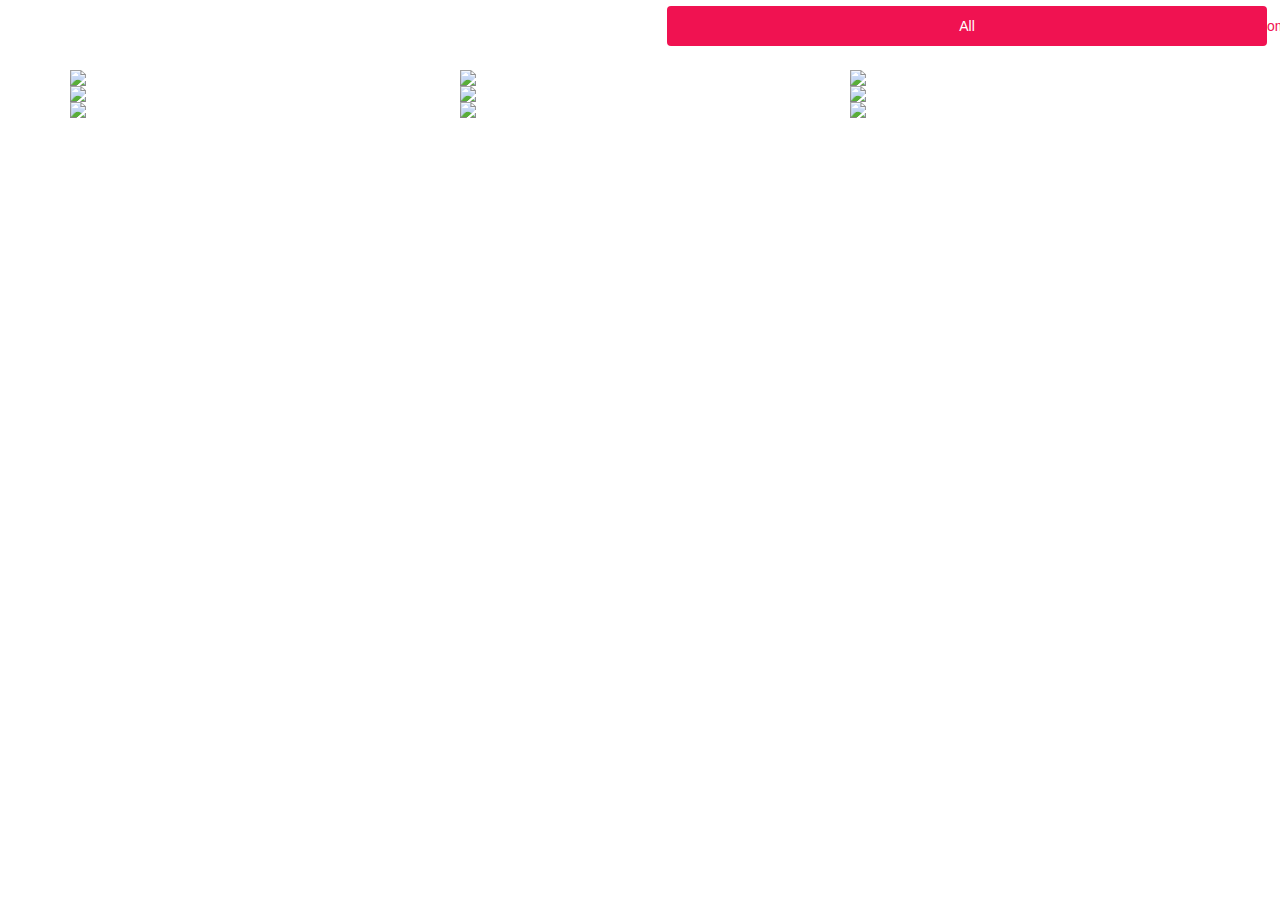
==== armando_perez/index.html @ a3532160 "armando perez" ====
<!DOCTYPE html>
<html lang="en">

<head>
    <meta charset="utf-8">
    <meta http-equiv="X-UA-Compatible" content="IE=edge">
    <meta name="viewport" content="width=device-width, initial-scale=1">
    <title></title>

    <link rel="stylesheet" href="https://maxcdn.bootstrapcdn.com/bootstrap/3.3.5/css/bootstrap.min.css">
    <link rel="stylesheet" href="https://maxcdn.bootstrapcdn.com/font-awesome/4.4.0/css/font-awesome.min.css">
    <link rel="stylesheet" href="style.css">

    <!--[if lt IE 9]>
      <script src="https://oss.maxcdn.com/libs/html5shiv/3.7.2/html5shiv.js"></script>
      <script src="https://oss.maxcdn.com/libs/respond.js/1.4.2/respond.min.js"></script>
    <![endif]-->
</head>

<body>
    <div class="header">
        <div class="container">
            <div class="row">
                <div class="col-md-5">
                    <h1>ARMANDO PEREZ</h1>
                </div>

                <div class="pull-right">
                    <ul class="nav nav-pills">
                        <li role="presentation" class="active"><a href="#">All</a></li>
                        <li role="presentation"><a href="#">Consumer</a></li>
                        <li role="presentation"><a href="#">Mobile</a></li>
                        <li role="presentation"><a href="#">Commerce</a></li>
                        <li role="presentation"><a href="#">Enterprise</a></li>
                    </ul>
                </div>

            </div>
        </div>
    </div>

    <div class="main">
        <div class="container">
            <div class="row">
                <div class="col-md-4">
                    <a href="www.nba.com" class="jewels"><img src="https://s3.amazonaws.com/codecademy-content/projects/armando-perez/p1.jpg"></a>
                </div>
                <div class="col-md-4">
                    <a href="www.nba.com" class="jewels"><img src="https://s3.amazonaws.com/codecademy-content/projects/armando-perez/p2.jpg"></a>
                </div>
                <div class="col-md-4">
                    <a href="www.nba.com" class="jewels"><img src="https://s3.amazonaws.com/codecademy-content/projects/armando-perez/p3.jpg"></a>
                </div>
            </div>

            <div class="row">
                <div class="col-md-4">
                    <a href="www.nba.com" class="jewels"><img src="https://s3.amazonaws.com/codecademy-content/projects/armando-perez/p4.jpg"></a>
                </div>
                <div class="col-md-4">
                    <a href="www.nba.com" class="jewels"><img src="https://s3.amazonaws.com/codecademy-content/projects/armando-perez/p5.jpg"></a>
                </div>
                <div class="col-md-4">
                    <a href="www.nba.com" class="jewels"><img src="https://s3.amazonaws.com/codecademy-content/projects/armando-perez/p6.jpg"></a>
                </div>
            </div>

            <div class="row">
                <div class="col-md-4">
                    <a href="www.nba.com" class="jewels"><img src="https://s3.amazonaws.com/codecademy-content/projects/armando-perez/p7.jpg"></a>
                </div>
                <div class="col-md-4">
                    <a href="www.nba.com" class="jewels"><img src="https://s3.amazonaws.com/codecademy-content/projects/armando-perez/p8.jpg"></a>
                </div>
                <div class="col-md-4">
                    <a href="www.nba.com" class="jewels"><img src="https://s3.amazonaws.com/codecademy-content/projects/armando-perez/p9.jpg"></a>
                </div>
            </div>
        </div>
    </div>

    <script src="https://ajax.googleapis.com/ajax/libs/jquery/1.11.3/jquery.min.js"></script>
    <script src="https://maxcdn.bootstrapcdn.com/bootstrap/3.3.5/js/bootstrap.min.js"></script>
</body>

</html>
---- armando_perez/style.css ----
html, body {
  margin: 0;
  padding: 0;
}

body {
  background-image:url(https://s3.amazonaws.com/codecademy-content/projects/armando-perez/brand.jpg);
}
.header ul, .footer ul {
    padding: 0 20px;
    margin: 0;
    list-style: none;
}

.header li {
    display: inline;
    width: 100px;
    text-align: center;
    margin: 6px;
}

.header li a {
    color: #f01251;
}

.header li.active a {
    background-color: #f01251;
}

.header h1 {
  color: #fff;
}

.jewels img {
  width:100%;
  display:block;
}

a {
  width:600px;
}
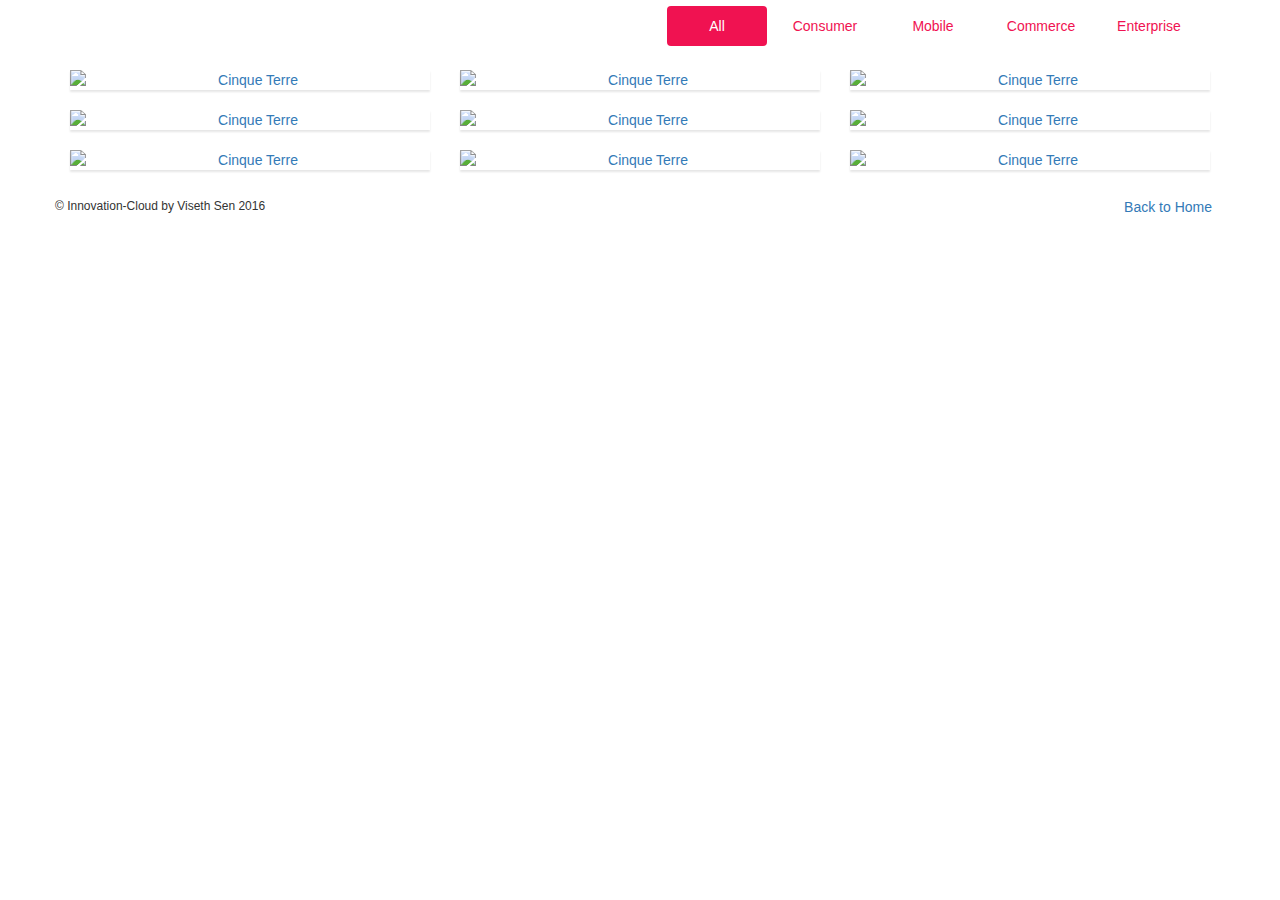
==== commit a75cbead: "need to finish footer on armando" ====
--- a/armando_perez/index.html
+++ b/armando_perez/index.html
@@ -41,42 +41,57 @@
 
     <div class="main">
         <div class="container">
+          <div class="text-center">
             <div class="row">
-                <div class="col-md-4">
-                    <a href="www.nba.com" class="jewels"><img src="https://s3.amazonaws.com/codecademy-content/projects/armando-perez/p1.jpg"></a>
+                <div class="col-sm-4">
+                    <a href="www.nba.com" class="thumbnail"><img src="https://s3.amazonaws.com/codecademy-content/projects/armando-perez/p1.jpg" class="img-responsive" alt="Cinque Terre"></a>
                 </div>
-                <div class="col-md-4">
-                    <a href="www.nba.com" class="jewels"><img src="https://s3.amazonaws.com/codecademy-content/projects/armando-perez/p2.jpg"></a>
+                <div class="col-sm-4">
+                    <a href="www.nba.com" class="thumbnail"><img src="https://s3.amazonaws.com/codecademy-content/projects/armando-perez/p2.jpg" class="img-responsive" alt="Cinque Terre"></a>
                 </div>
-                <div class="col-md-4">
-                    <a href="www.nba.com" class="jewels"><img src="https://s3.amazonaws.com/codecademy-content/projects/armando-perez/p3.jpg"></a>
+                <div class="col-sm-4">
+                    <a href="www.nba.com" class="thumbnail"><img src="https://s3.amazonaws.com/codecademy-content/projects/armando-perez/p3.jpg" class="img-responsive" alt="Cinque Terre"></a>
                 </div>
             </div>
 
             <div class="row">
-                <div class="col-md-4">
-                    <a href="www.nba.com" class="jewels"><img src="https://s3.amazonaws.com/codecademy-content/projects/armando-perez/p4.jpg"></a>
+                <div class="col-sm-4">
+                    <a href="www.nba.com" class="thumbnail"><img src="https://s3.amazonaws.com/codecademy-content/projects/armando-perez/p4.jpg" class="img-responsive" alt="Cinque Terre"></a>
                 </div>
-                <div class="col-md-4">
-                    <a href="www.nba.com" class="jewels"><img src="https://s3.amazonaws.com/codecademy-content/projects/armando-perez/p5.jpg"></a>
+                <div class="col-sm-4">
+                    <a href="www.nba.com" class="thumbnail"><img src="https://s3.amazonaws.com/codecademy-content/projects/armando-perez/p5.jpg" class="img-responsive" alt="Cinque Terre"></a>
                 </div>
-                <div class="col-md-4">
-                    <a href="www.nba.com" class="jewels"><img src="https://s3.amazonaws.com/codecademy-content/projects/armando-perez/p6.jpg"></a>
+                <div class="col-sm-4">
+                    <a href="www.nba.com" class="thumbnail"><img src="https://s3.amazonaws.com/codecademy-content/projects/armando-perez/p6.jpg" class="img-responsive" alt="Cinque Terre"></a>
                 </div>
             </div>
 
             <div class="row">
-                <div class="col-md-4">
-                    <a href="www.nba.com" class="jewels"><img src="https://s3.amazonaws.com/codecademy-content/projects/armando-perez/p7.jpg"></a>
+                <div class="col-sm-4">
+                    <a href="www.nba.com" class="thumbnail img-responsive"><img src="https://s3.amazonaws.com/codecademy-content/projects/armando-perez/p7.jpg" alt="Cinque Terre"></a>
                 </div>
-                <div class="col-md-4">
-                    <a href="www.nba.com" class="jewels"><img src="https://s3.amazonaws.com/codecademy-content/projects/armando-perez/p8.jpg"></a>
+                <div class="col-sm-4">
+                    <a href="www.nba.com" class="thumbnail img-responsive"><img src="https://s3.amazonaws.com/codecademy-content/projects/armando-perez/p8.jpg" alt="Cinque Terre"></a>
                 </div>
-                <div class="col-md-4">
-                    <a href="www.nba.com" class="jewels"><img src="https://s3.amazonaws.com/codecademy-content/projects/armando-perez/p9.jpg"></a>
+                <div class="col-sm-4">
+                    <a href="www.nba.com" class="thumbnail img-responsive"><img src="https://s3.amazonaws.com/codecademy-content/projects/armando-perez/p9.jpg" alt="Cinque Terre"></a>
                 </div>
+
             </div>
+          </div>
         </div>
+    </div>
+
+    <div class="footer">
+      <div class="container">
+        <div class="row">
+          <div class="pull-left">
+            <h6>&copy Innovation-Cloud by Viseth Sen 2016</h6>
+          </div>
+          <div class="pull-right">
+            <a href="../index.html" class="btn">Back to Home</a>
+          </div>
+      </div>
     </div>
 
     <script src="https://ajax.googleapis.com/ajax/libs/jquery/1.11.3/jquery.min.js"></script>
--- a/armando_perez/style.css
+++ b/armando_perez/style.css
@@ -4,8 +4,11 @@
 }
 
 body {
-  background-image:url(https://s3.amazonaws.com/codecademy-content/projects/armando-perez/brand.jpg);
+  background: url('https://s3.amazonaws.com/codecademy-content/projects/armando-perez/brand.jpg')no-repeat;
+  background-size: 100%;
+
 }
+
 .header ul, .footer ul {
     padding: 0 20px;
     margin: 0;
@@ -23,6 +26,19 @@
     color: #f01251;
 }
 
+.thumbnail {
+    padding: 0;
+    box-shadow: 0px 2px 2px rgba(0,0,0,0.1);
+    border-radius: 0px;
+    border: 0px;
+}
+
+.thumbnail img {
+
+    width: 100%;
+    display: block;
+}
+
 .header li.active a {
     background-color: #f01251;
 }
@@ -30,12 +46,3 @@
 .header h1 {
   color: #fff;
 }
-
-.jewels img {
-  width:100%;
-  display:block;
-}
-
-a {
-  width:600px;
-}
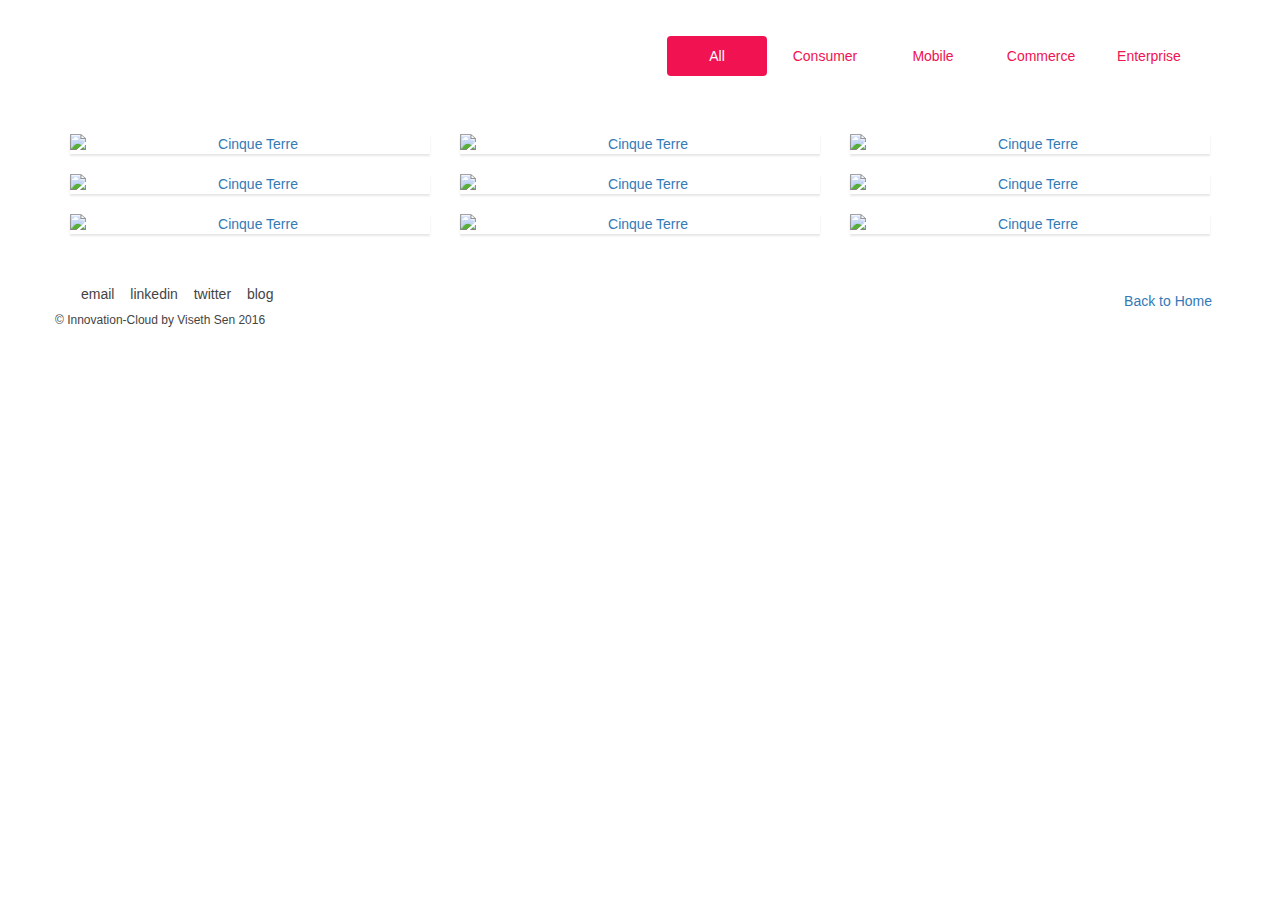
==== commit 43a3b4ca: "added footer to armando-perez" ====
--- a/armando_perez/index.html
+++ b/armando_perez/index.html
@@ -86,6 +86,12 @@
       <div class="container">
         <div class="row">
           <div class="pull-left">
+            <ul>
+              <li>email</li>
+              <li>linkedin</li>
+              <li>twitter</li>
+              <li>blog</li>
+            </ul>
             <h6>&copy Innovation-Cloud by Viseth Sen 2016</h6>
           </div>
           <div class="pull-right">
--- a/armando_perez/style.css
+++ b/armando_perez/style.css
@@ -1,6 +1,7 @@
 html, body {
   margin: 0;
   padding: 0;
+  font-family:
 }
 
 body {
@@ -9,13 +10,17 @@
 
 }
 
+.header, .footer {
+  padding: 30px 0;
+  color:#444;
+}
 .header ul, .footer ul {
     padding: 0 20px;
     margin: 0;
     list-style: none;
 }
 
-.header li {
+.header li, .footer li {
     display: inline;
     width: 100px;
     text-align: center;
@@ -45,4 +50,6 @@
 
 .header h1 {
   color: #fff;
+  font-size: 40px;
+  margin: 0 0 30px;
 }
